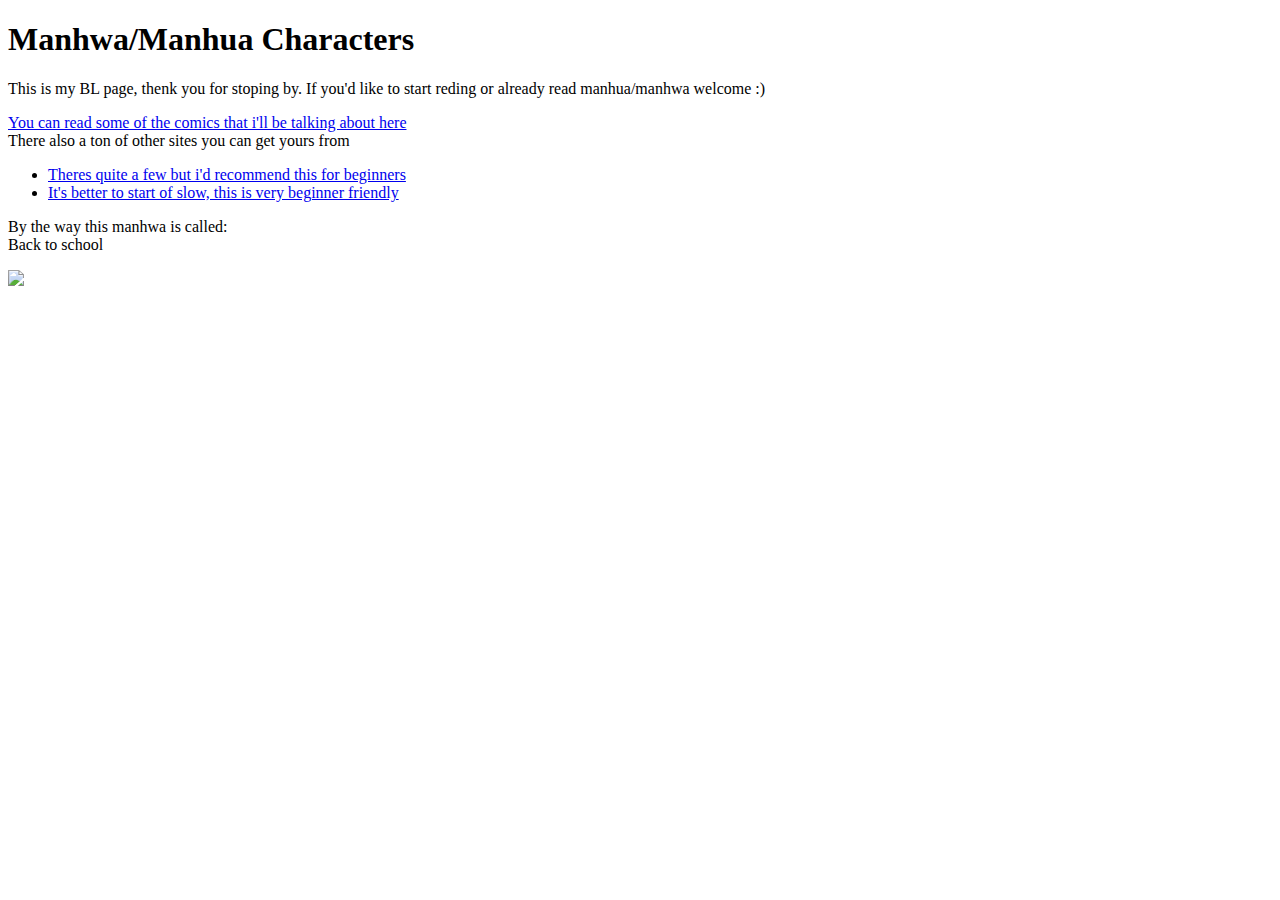
==== BL1 Characters.html @ b9adcb63 "saved html" ====
<!DOCTYPE html>
<html>
<head>
	<title>Manhwa/Manhua page</title>
</head>
<body>
	<h1>Manhwa/Manhua Characters</h1>
	<p>This is my BL page, thenk you for stoping by. If you'd like to start reding or already read manhua/manhwa welcome :)</p>
	<a href="https://www.lezhinus.com" target="_blank">You can read some of the comics that i'll be talking about here</a> <br> There also a ton of other sites you can get yours from<br>
	<ul>
	<li>	<a href="https://tapas.io/comics" target="_blank">Theres quite a few but i'd recommend this for beginners</a><br></li>
	<li>	<a href="https://www.tappytoon.com" target="_blank">It's better to start of slow, this is very beginner friendly</a></li>
	</ul>
	<P> By the way this manhwa is called:<br>
	Back to school</P> 
	<img src="https://th.bing.com/th/id/OIP.BHU03yZreWfIeY1Bk_kzWQHaK_?pid=ImgDet&rs=1https://th.bing.com/th/id/OIP.BHU03yZreWfIeY1Bk_kzWQHaK_?pid=ImgDet&rs=1">
</body>
</html>
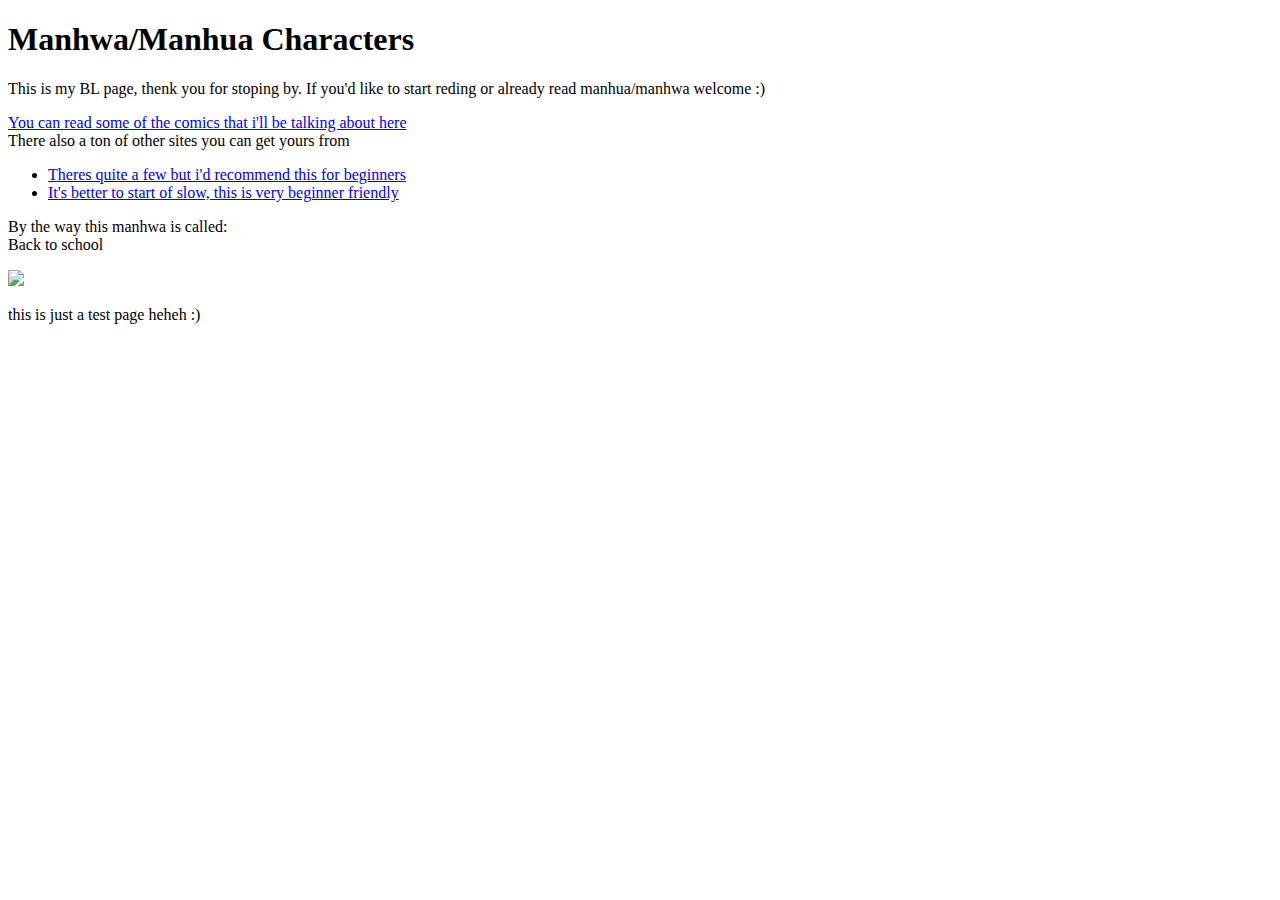
==== commit 3597183f: "updated to cecelia" ====
--- a/BL1 Characters.html
+++ b/BL1 Characters.html
@@ -14,5 +14,6 @@
 	<P> By the way this manhwa is called:<br>
 	Back to school</P> 
 	<img src="https://th.bing.com/th/id/OIP.BHU03yZreWfIeY1Bk_kzWQHaK_?pid=ImgDet&rs=1https://th.bing.com/th/id/OIP.BHU03yZreWfIeY1Bk_kzWQHaK_?pid=ImgDet&rs=1">
+	<p>this is just a test page heheh :)</p>
 </body>
 </html>
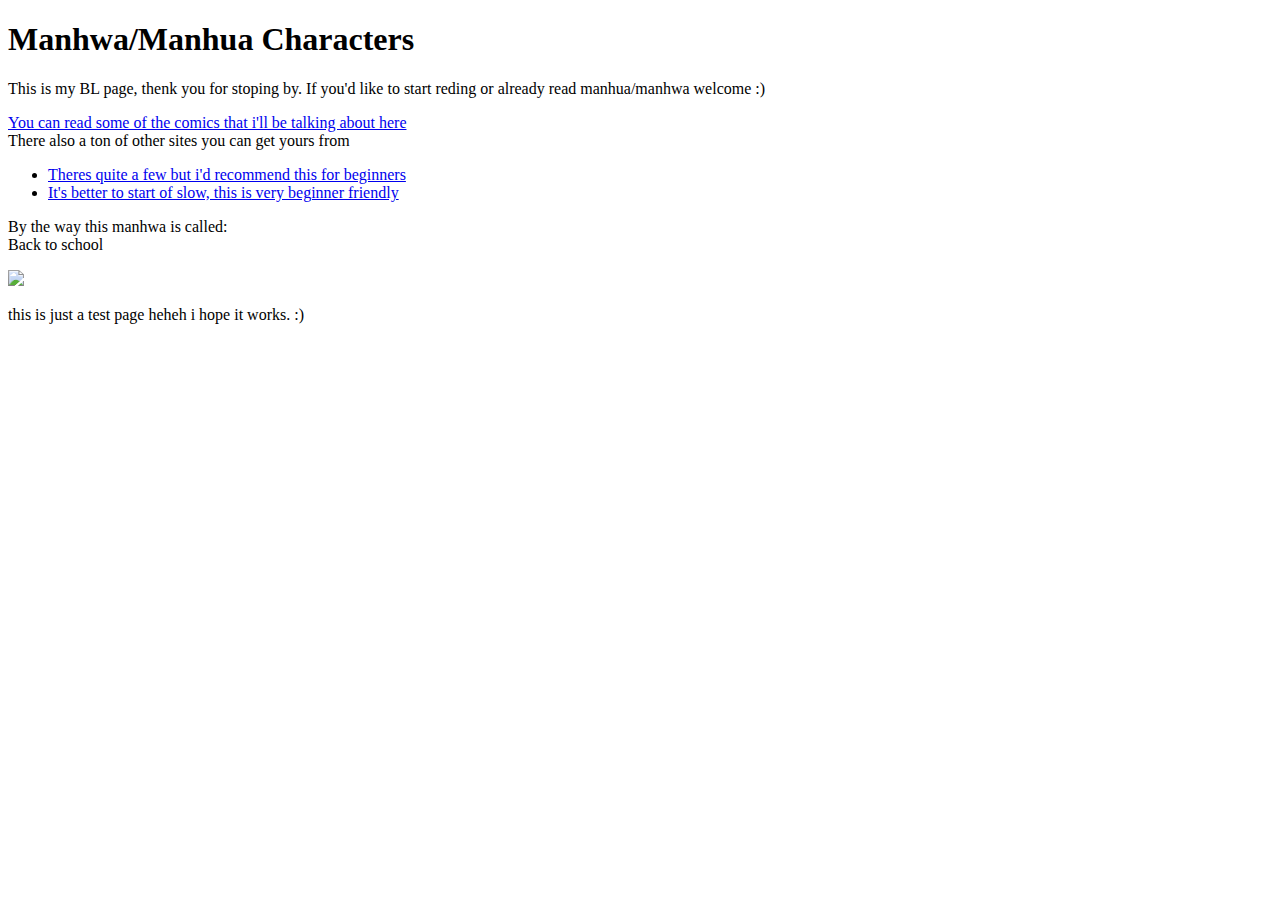
==== commit 7e703466: "added a few lines" ====
--- a/BL1 Characters.html
+++ b/BL1 Characters.html
@@ -14,6 +14,6 @@
 	<P> By the way this manhwa is called:<br>
 	Back to school</P> 
 	<img src="https://th.bing.com/th/id/OIP.BHU03yZreWfIeY1Bk_kzWQHaK_?pid=ImgDet&rs=1https://th.bing.com/th/id/OIP.BHU03yZreWfIeY1Bk_kzWQHaK_?pid=ImgDet&rs=1">
-	<p>this is just a test page heheh :)</p>
+	<p>this is just a test page heheh i hope it works. :)</p>
 </body>
 </html>
